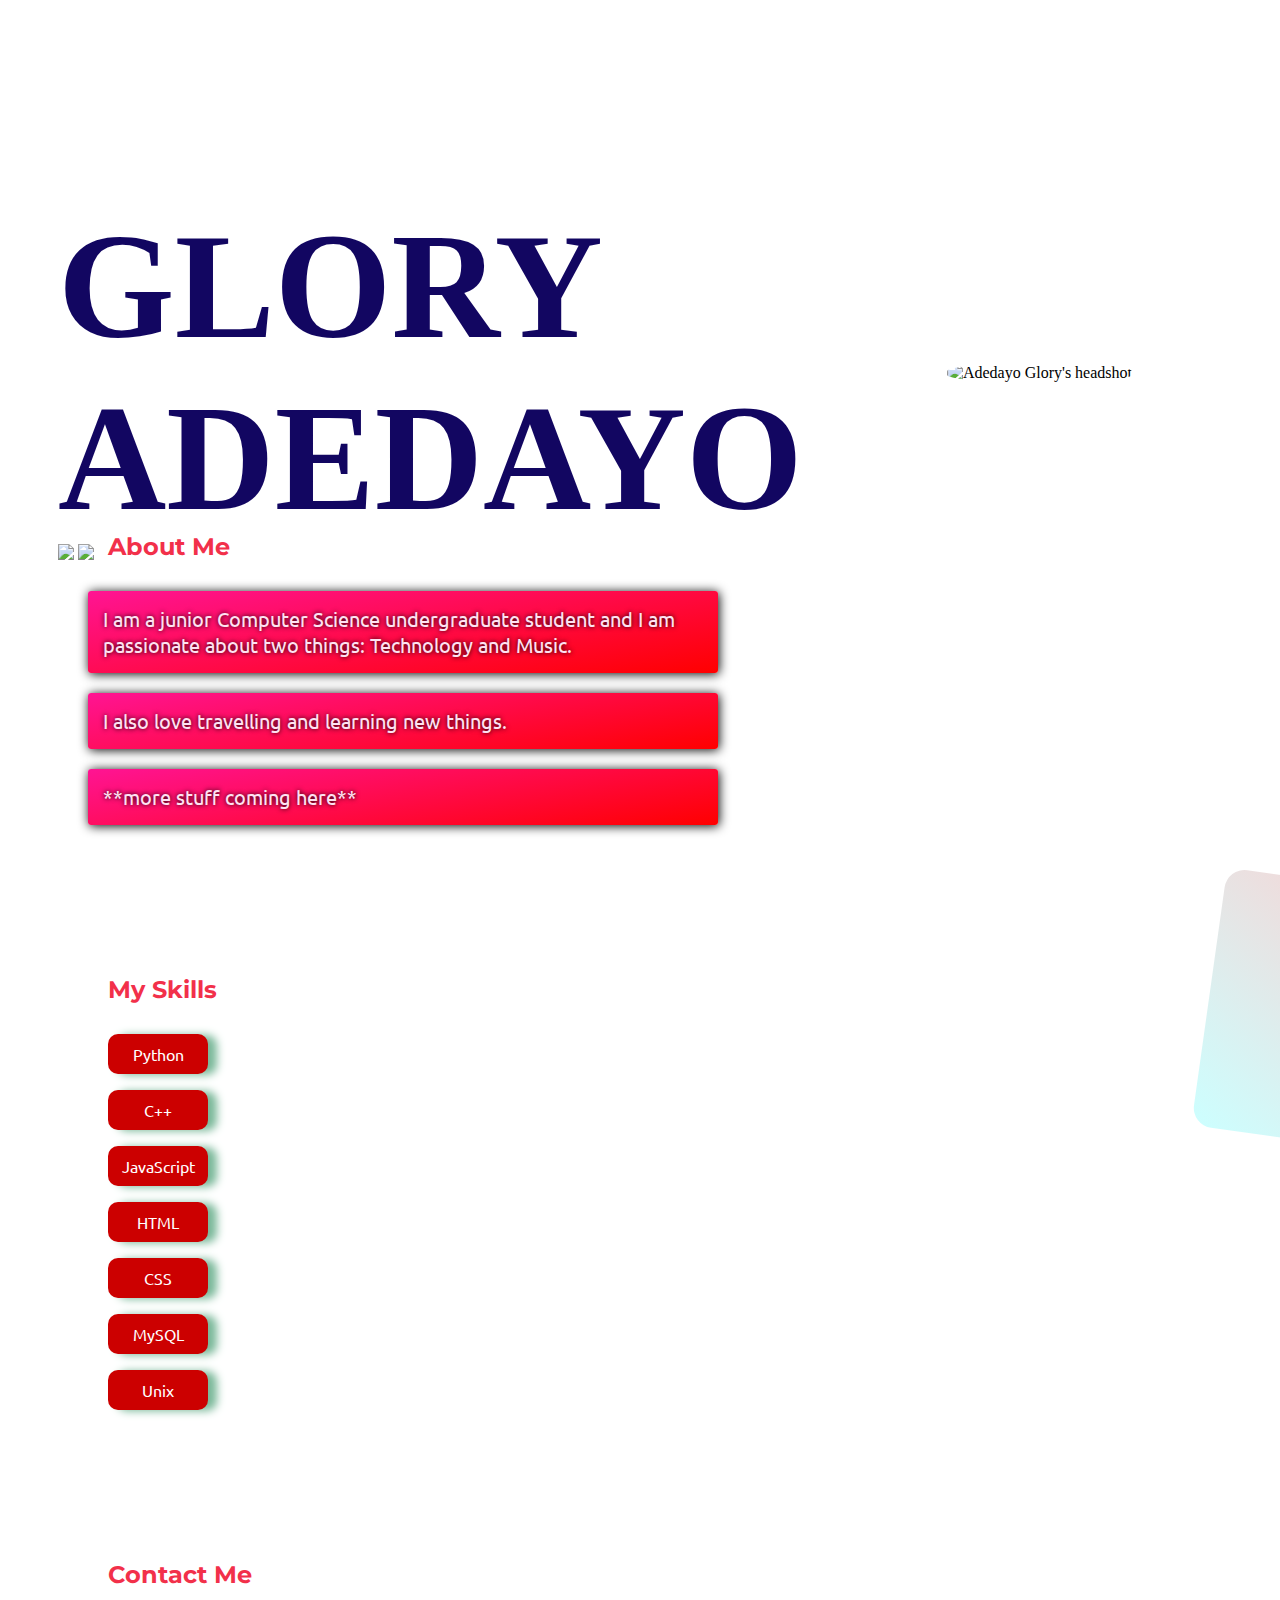
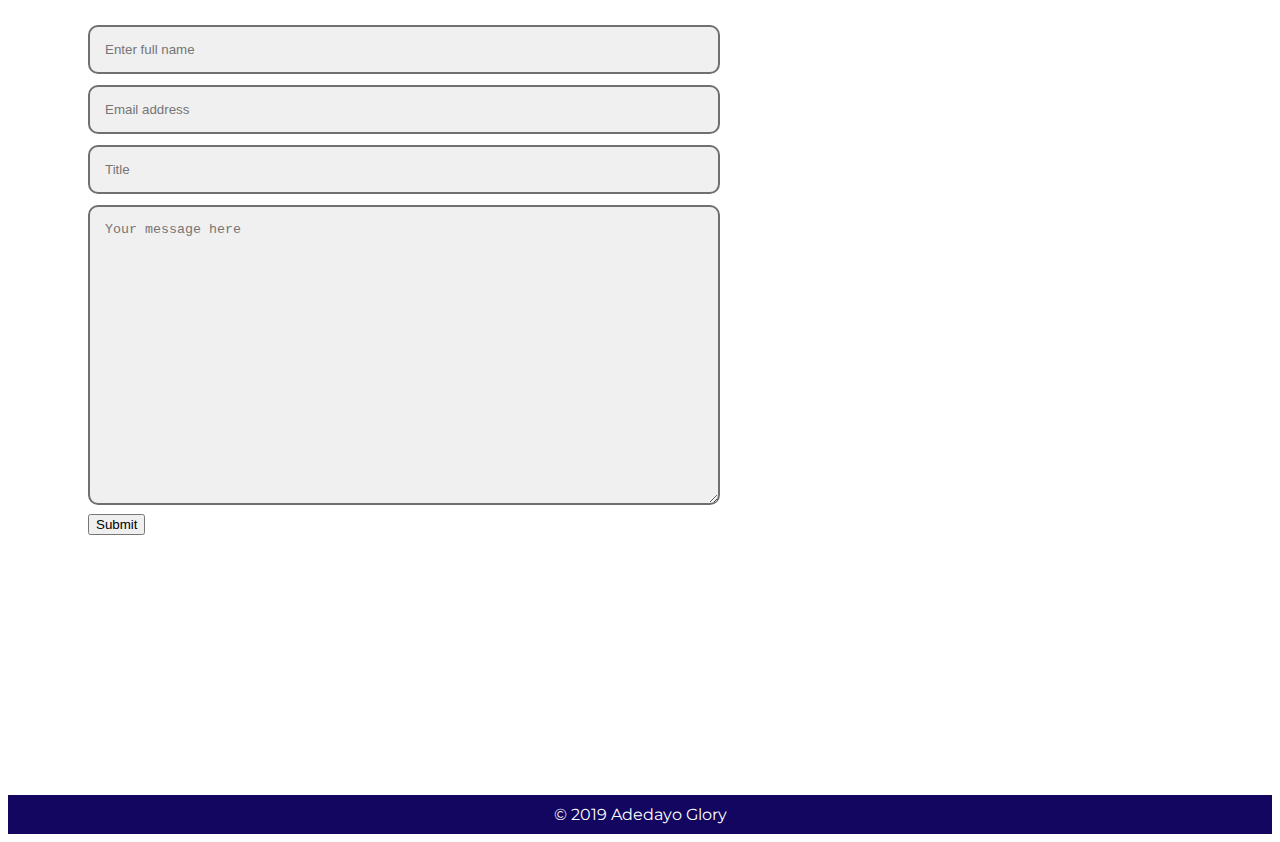
==== index.html @ 06751ed7 "Add files via upload" ====
<!DOCTYPE html>
<html lang="en" >
<head>
  <meta charset="UTF-8">
  <title>aboutMe</title>
  <link rel="stylesheet" href="./style.css">

</head>
<body>
<!-- partial:index.partial.html -->
<strong><h1>Glory Adedayo</h1></strong>
<div class="intro">
  <a href="https://www.linkedin.com/in/glory-adedayo/"><img width= 50px src="https://cdn3.iconfinder.com/data/icons/social-icons-5/606/LinkedIn.png"></a>
  <a><img width= 55px src="https://github.githubassets.com/images/modules/logos_page/GitHub-Mark.png"> </a>
 </div>

<p class="me">
<img width= 400px class="me" src="https://lh3.googleusercontent.com/[base64]s943-no" alt="Adedayo Glory's headshot"> </p>

<div class="about">
  <h2>About Me</h2>
  <p class="box1"> I am a junior Computer Science undergraduate student and I am passionate about two things: Technology and Music.</p>
  <p class="box1">I also love travelling and learning new things.</p>
  <p class="box1">**more stuff coming here**</p>
  
  <h2>My Skills</h2>
  <div class="list_skills">
  <p class="skills"> Python</p>
    <p class="skills">C++</p>
   
    <p class="skills">JavaScript</p>
  
    <p class="skills">HTML</p>
  
    <p class="skills">CSS</p>
 
    <p class="skills">MySQL</p>
  
    <p class="skills">Unix</p>
  </div>
</div>
<div class="contact">
  <h2>Contact Me</h2>
<form >
  <input type="text" name="Name" placeholder="Enter full name" required><br>
  <input type="email" placeholder="Email address" required><br>
  <input type="text" placeholder="Title"><br>
  <textarea type="text" style="height: 300px;" placeholder="Your message here" required></textarea>
  <div class="submit_">
  <button type="submit" action="submit">Submit</button>
  </div>
</form>
</div>
<div class=fun>Fun Fact About Me</div>
<footer>&copy; 2019 Adedayo Glory</footer>
<!-- partial -->
  
</body>
</html>
---- style.css ----
@import url('https://fonts.googleapis.com/css?family=Ubuntu&display=swap');
@import url('https://fonts.googleapis.com/css?family=Montserrat&display=swap');

body{
  background: url("https://cdn-media-1.freecodecamp.org/imgr/MJAkxbh.png")
}
.intro{
  margin: 0px 0px 0px 50px;
}

.skills:hover {
  transform: scale(1.1);
}

h1:hover {
  text-shadow: 1px 1px 10px hsl(0, 30%, 60%);
}

h1{
  width: 150px;
  text-transform: uppercase;
  margin: 200px 0px 0px 50px;
  font-family: "Playfair Display";
  font-size: 150px;
  color: #120661;
  animation-name: welcome;
  animation-duration: 10s;
  animation-iteration-count: infinite;
}

@keyframes welcome{
  0%{
    opacity: 0.85;
  }
  50%{
    transform: translateY(-30px) scale(1.1);
    opacity: 1.0;
  }
  100%{
    opacity: 0.85;
  }
}

h2{
  font-family: 'Montserrat', cursive;
  color: #f2304a;
  margin: 150px 0px 30px 100px;
}

.box1{
  color: #FFE2F2;
  width: 600px;
  height: 100%;
  background-image: linear-gradient(-10deg, red, #FF1493);
  padding: 15px;
  box-shadow: 1px 1px 11px black;
  margin: 10px 0px 20px 80px;  
  font-family: 'Ubuntu', monospace;
  font-size: 20px;
  text-shadow: 0px 0px 5px black;
  border-radius: 3px;
}

input[type = "text"],input[type = "email"],textarea{
  width:50%;
  background-color: #f0f0f0;
  color:#000;
  border: 2px solid #707070;
  box-sizing: border-box;
  padding: 15px;
  margin-bottom: 5px;
  border-radius: 10px;
  margin-top: 6px;
  margin-left: 80px;
  resize: vertical;
}

.submit_{
  margin-left: 80px;
}

.me{
  text-align: right;
  margin-right: 70px;
  margin-left: 400px;
  margin-top: -200px;
  border-radius: 40%;
  //box-shadow: 0px 0px 5px black; //#FF1493;
}

.skills{
  background-color: hsl(0, 100%, 40%);
  color: white;
  width: 80px;
  height: 100%;
  padding: 10px;
  text-align: center;
  font-family: Ubuntu;
  margin-left: 100px;
  border-radius: 10px;
  box-shadow: 9px 1px 9px hsl(150, 30%, 60%);
  }

.fun{
  border-radius: 20px;
  width: 250px;
  height: 240px;
  position: relative;
  left: 1200px;
  bottom: 1250px;
  background: linear-gradient(35deg, #CCFFFF, #FFCCCC);
  transform: rotate(8deg);
  animation-name: trial;
  animation-duration: 4s;
  animation-iteration-count: infinite;
  color: red;
  font-family: Ubuntu;
  text-align: center;
  padding: 10px;
}

@keyframes trial{
  50% {
    transform: rotate(-16deg);
  }
}


footer{
  background-color: #120661;
  color: white;
  text-align: center;
  padding: 10px;
  font-family: Montserrat;
}
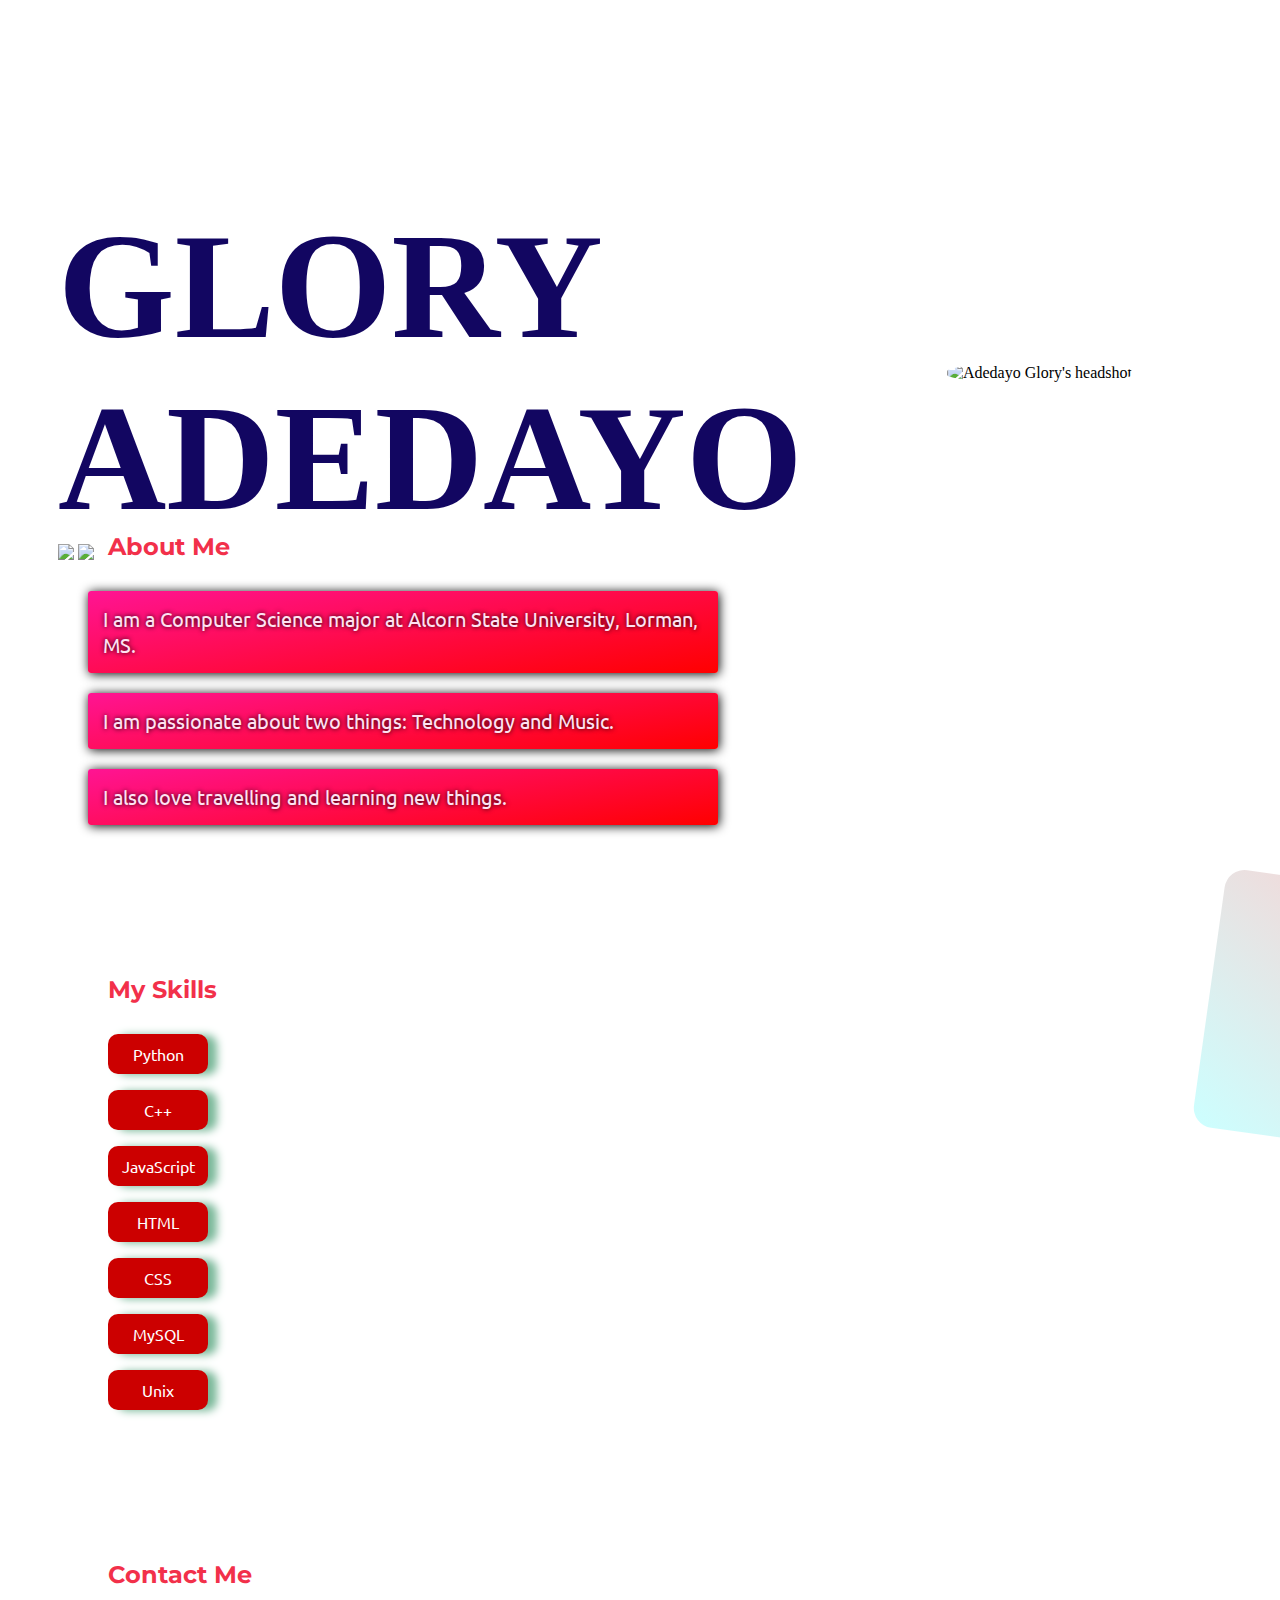
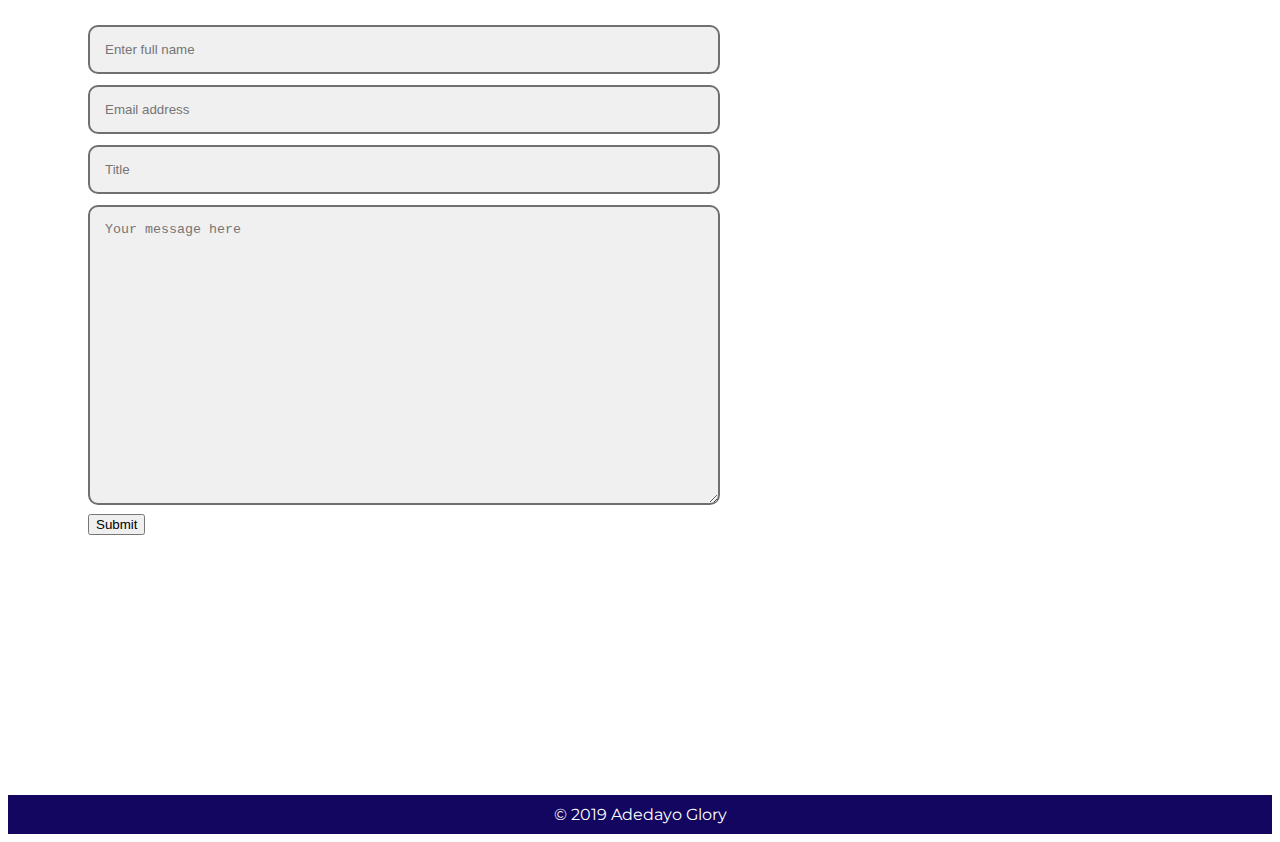
==== commit 419d4059: "Update index.html" ====
--- a/index.html
+++ b/index.html
@@ -19,9 +19,9 @@
 
 <div class="about">
   <h2>About Me</h2>
-  <p class="box1"> I am a junior Computer Science undergraduate student and I am passionate about two things: Technology and Music.</p>
+  <p class="box1"> I am a Computer Science major at Alcorn State University, Lorman, MS.</p>
+  <p class="box1">I am passionate about two things: Technology and Music.</p>
   <p class="box1">I also love travelling and learning new things.</p>
-  <p class="box1">**more stuff coming here**</p>
   
   <h2>My Skills</h2>
   <div class="list_skills">
@@ -56,4 +56,4 @@
 <!-- partial -->
   
 </body>
-</html>+</html>
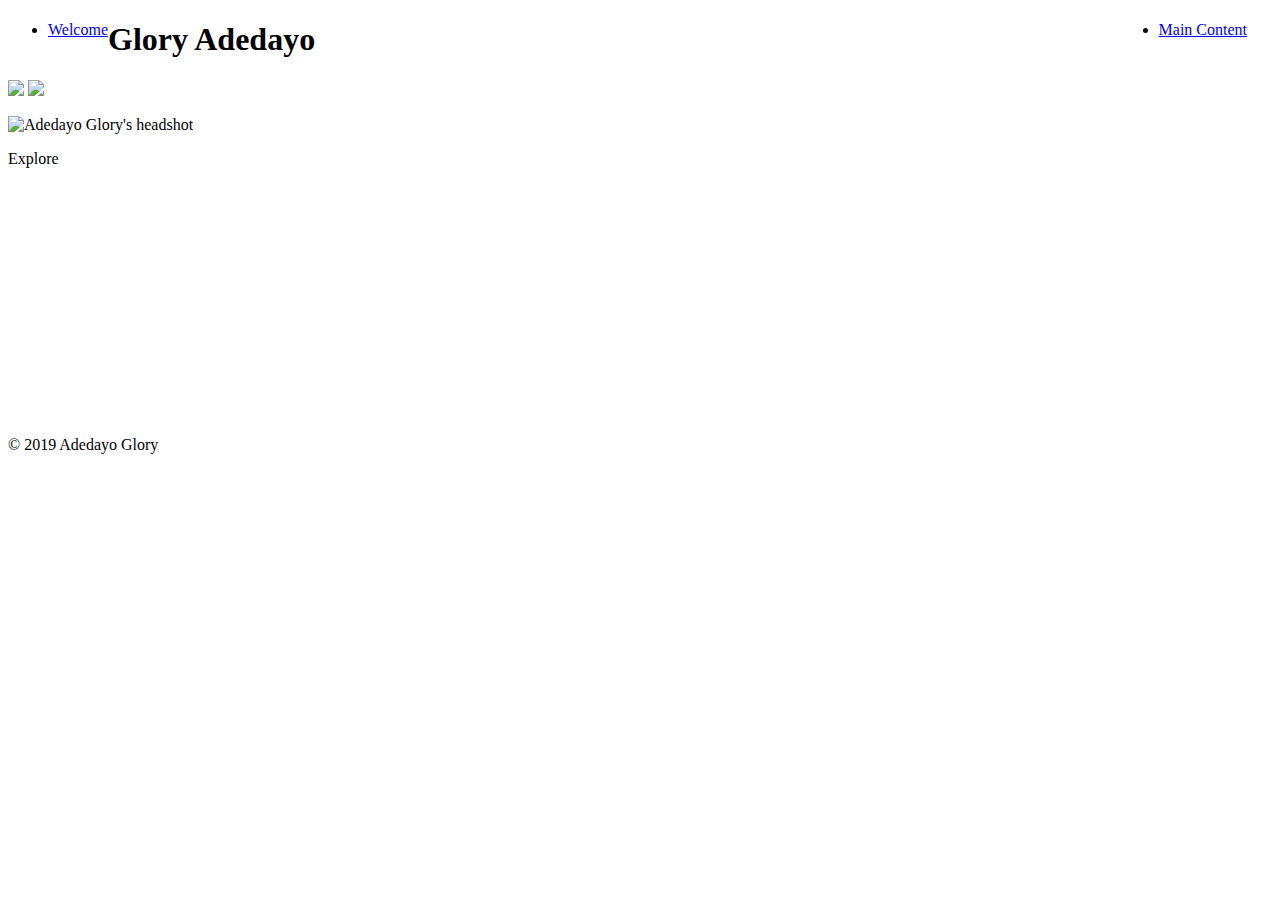
==== commit c172d795: "Update index.html" ====
--- a/index.html
+++ b/index.html
@@ -8,50 +8,39 @@
 </head>
 <body>
 <!-- partial:index.partial.html -->
+<nav class="nav-bar">
+  <ul class="nav-list">
+    <li style="float: left;"><a href="index.html"> Welcome</a></li>
+    <li style="float: right; margin-right: 25px;"><a href="about.html"> Main Content</a></li>
+  </ul>
+</nav>
+
 <strong><h1>Glory Adedayo</h1></strong>
 <div class="intro">
   <a href="https://www.linkedin.com/in/glory-adedayo/"><img width= 50px src="https://cdn3.iconfinder.com/data/icons/social-icons-5/606/LinkedIn.png"></a>
-  <a><img width= 55px src="https://github.githubassets.com/images/modules/logos_page/GitHub-Mark.png"> </a>
+  <a href="https://github.com/glory9"><img width= 55px src="https://cdn3.iconfinder.com/data/icons/free-social-icons/67/github_circle_black-512.png"></a>
  </div>
 
 <p class="me">
 <img width= 400px class="me" src="https://lh3.googleusercontent.com/[base64]s943-no" alt="Adedayo Glory's headshot"> </p>
 
-<div class="about">
-  <h2>About Me</h2>
-  <p class="box1"> I am a Computer Science major at Alcorn State University, Lorman, MS.</p>
-  <p class="box1">I am passionate about two things: Technology and Music.</p>
-  <p class="box1">I also love travelling and learning new things.</p>
-  
-  <h2>My Skills</h2>
-  <div class="list_skills">
-  <p class="skills"> Python</p>
-    <p class="skills">C++</p>
-   
-    <p class="skills">JavaScript</p>
-  
-    <p class="skills">HTML</p>
-  
-    <p class="skills">CSS</p>
+<p id="explore"> Explore</p>
+  <br>
+  <br>
+  <br>
+  <br>
+  <br>
+  <br>
+  <br>
+  <br>
+  <br>
+  <br>
+  <br>
+  <br>
+  <br>
+  <br>
  
-    <p class="skills">MySQL</p>
-  
-    <p class="skills">Unix</p>
-  </div>
-</div>
-<div class="contact">
-  <h2>Contact Me</h2>
-<form >
-  <input type="text" name="Name" placeholder="Enter full name" required><br>
-  <input type="email" placeholder="Email address" required><br>
-  <input type="text" placeholder="Title"><br>
-  <textarea type="text" style="height: 300px;" placeholder="Your message here" required></textarea>
-  <div class="submit_">
-  <button type="submit" action="submit">Submit</button>
-  </div>
-</form>
-</div>
-<div class=fun>Fun Fact About Me</div>
+
 <footer>&copy; 2019 Adedayo Glory</footer>
 <!-- partial -->
   
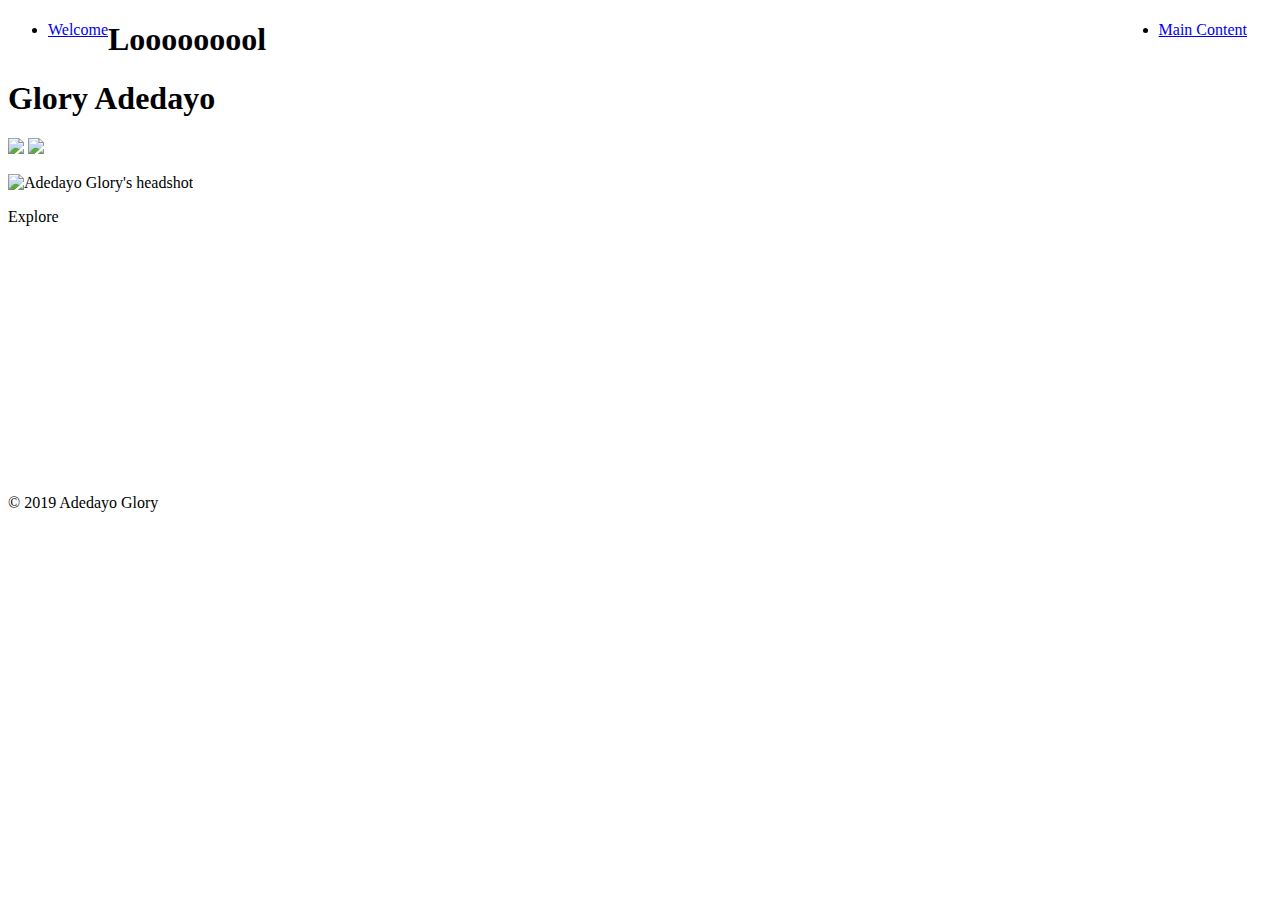
==== commit 07c0d44f: "Update index.html" ====
--- a/index.html
+++ b/index.html
@@ -14,6 +14,8 @@
     <li style="float: right; margin-right: 25px;"><a href="about.html"> Main Content</a></li>
   </ul>
 </nav>
+  
+  <h1>Looooooool</h1>
 
 <strong><h1>Glory Adedayo</h1></strong>
 <div class="intro">
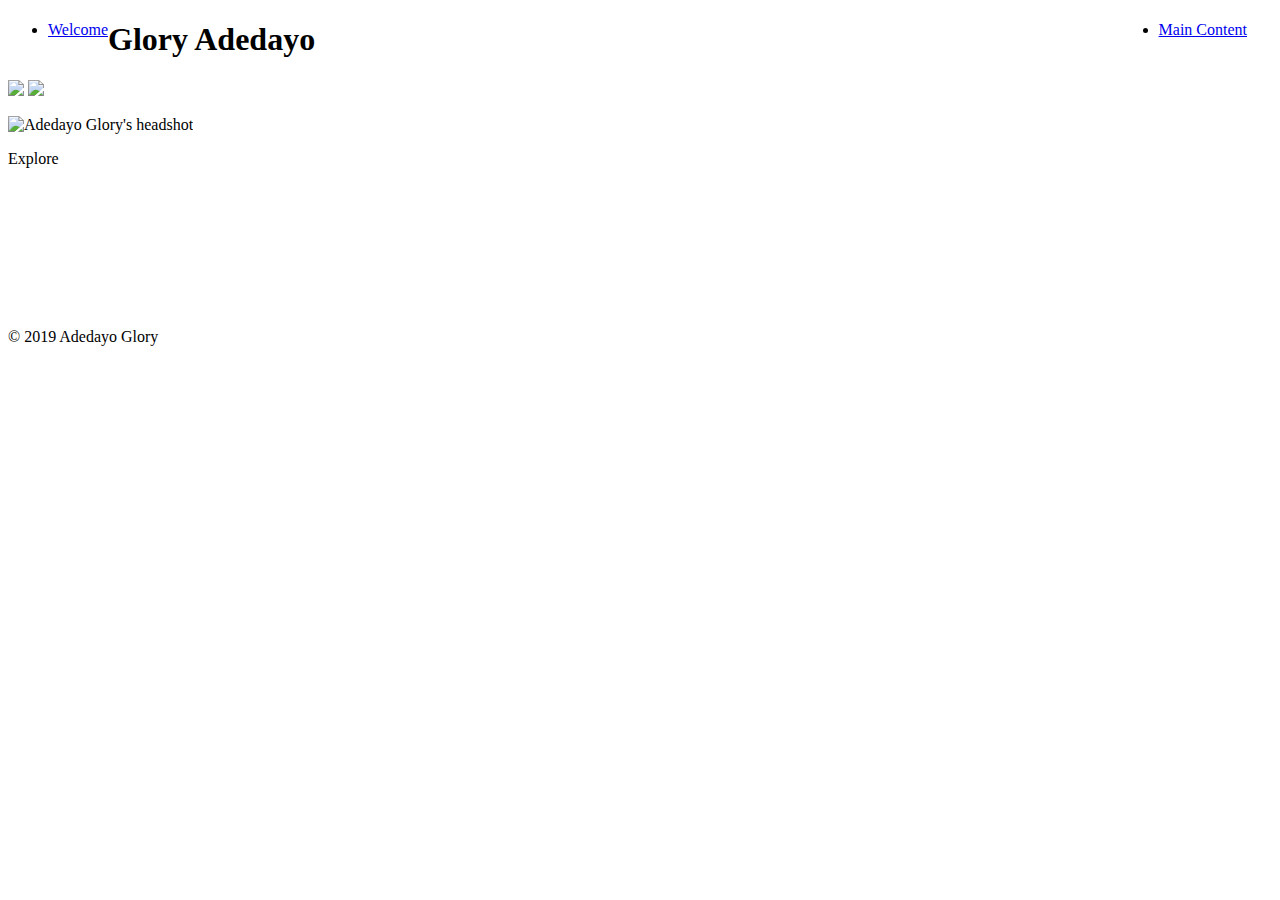
==== commit 76a13cf3: "Update index.html" ====
--- a/index.html
+++ b/index.html
@@ -15,8 +15,7 @@
   </ul>
 </nav>
   
-  <h1>Looooooool</h1>
-
+  
 <strong><h1>Glory Adedayo</h1></strong>
 <div class="intro">
   <a href="https://www.linkedin.com/in/glory-adedayo/"><img width= 50px src="https://cdn3.iconfinder.com/data/icons/social-icons-5/606/LinkedIn.png"></a>
@@ -35,12 +34,7 @@
   <br>
   <br>
   <br>
-  <br>
-  <br>
-  <br>
-  <br>
-  <br>
-  <br>
+ 
  
 
 <footer>&copy; 2019 Adedayo Glory</footer>
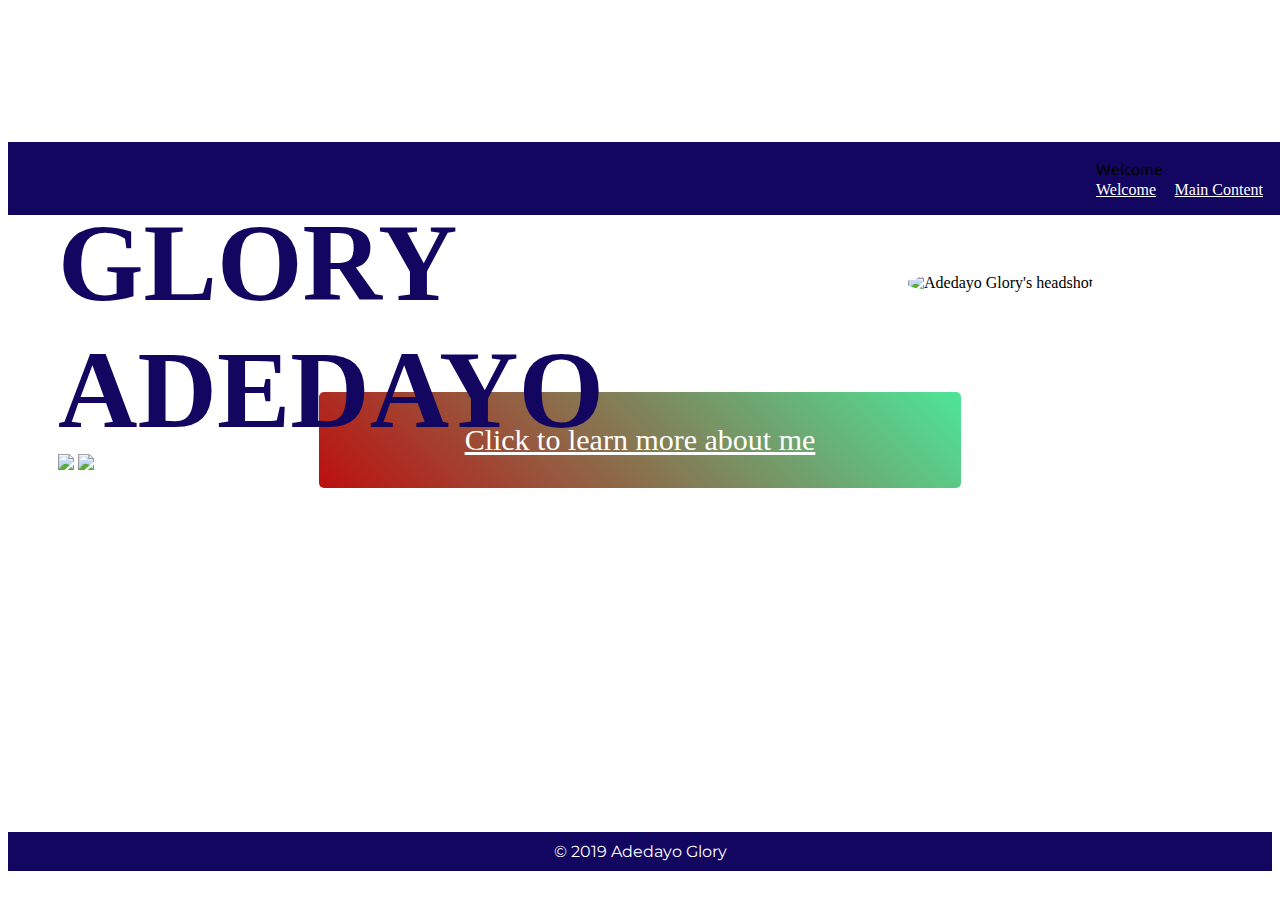
==== commit 01c1a2b3: "Update index.html" ====
--- a/index.html
+++ b/index.html
@@ -8,8 +8,10 @@
 </head>
 <body>
 <!-- partial:index.partial.html -->
-<nav class="nav-bar">
+
+  <nav class="nav-bar">
   <ul class="nav-list">
+    <li> Welcome</li>
     <li style="float: left;"><a href="index.html"> Welcome</a></li>
     <li style="float: right; margin-right: 25px;"><a href="about.html"> Main Content</a></li>
   </ul>
@@ -25,7 +27,7 @@
 <p class="me">
 <img width= 400px class="me" src="https://lh3.googleusercontent.com/[base64]s943-no" alt="Adedayo Glory's headshot"> </p>
 
-<p id="explore"> Explore</p>
+<div class="link"><p><a id="explore" href="about.html"> Click to learn more about me</a></p></div>
   <br>
   <br>
   <br>
@@ -38,6 +40,7 @@
  
 
 <footer>&copy; 2019 Adedayo Glory</footer>
+  
 <!-- partial -->
   
 </body>
--- a/style.css
+++ b/style.css
@@ -0,0 +1,236 @@
+@import url('https://fonts.googleapis.com/css?family=Ubuntu&display=swap');
+@import url('https://fonts.googleapis.com/css?family=Montserrat&display=swap');
+
+body{
+  background: url("https://cdn-media-1.freecodecamp.org/imgr/MJAkxbh.png");
+}
+
+.about{
+  margin-left: 120px;
+  margin-top: -50px;
+}
+
+nav{
+  background-color: #120661;
+  height: auto;
+  font-family: Ubuntu;
+  position: fixed;
+  width: 100%;
+  bottom: 685px;
+  z-index: 2;
+}
+
+a{
+  color: white;
+  font-family: cursive;
+}
+
+ul{
+  list-style: none;
+  float: right;
+  width: 15%;
+}
+
+.intro{
+  margin: 0px 0px 0px 50px;
+  max-width: 120px;
+}
+
+img:hover{
+  transform: scale(1.05);
+}
+
+.skills:hover {
+  transform: scale(1.1);
+}
+
+h1:hover {
+  text-shadow: 1px 1px 10px hsl(0, 30%, 60%);
+}
+
+h1{
+  width: 150px;
+  text-transform: uppercase;
+  margin: 200px 0px 0px 50px;
+  font-family: "Playfair Display";
+  font-size: 110px;
+  color: #120661;
+  animation-name: welcome;
+  animation-duration: 10s;
+  animation-iteration-count: infinite;
+}
+
+@keyframes welcome{
+  0%{
+    opacity: 0.85;
+  }
+  50%{
+    transform: translateY(-30px) scale(1.1);
+    opacity: 1.0;
+  }
+  100%{
+    opacity: 0.85;
+  }
+}
+
+h2{
+  font-family: 'Montserrat', cursive;
+  color: #f2304a;
+  margin: 150px 0px 30px 100px;
+}
+
+.box1{
+  color: #FFE2F2;
+  width: 600px;
+  height: 100%;
+  background-image: linear-gradient(-10deg, red, #FF1493);
+  padding: 15px;
+  box-shadow: 1px 1px 11px black;
+  margin: 10px 0px 20px 80px;  
+  font-family: 'Ubuntu', monospace;
+  font-size: 20px;
+  text-shadow: 0px 0px 5px black;
+  border-radius: 3px;
+}
+
+input[type = "text"],input[type = "email"],textarea{
+  width:50%;
+  background-color: #f0f0f0;
+  color:#000;
+  border: 2px solid #707070;
+  padding: 15px;
+  margin-bottom: 5px;
+  border-radius: 10px;
+  margin-top: 6px;
+  margin-left: 80px;
+}
+
+.submit_{
+  margin-left: 80px;
+}
+
+.me{
+  margin-right: 70px;
+  margin-left: 450px;
+  margin-top: -200px;
+  border-radius: 40%;
+}
+
+.me-in-about-page{
+  margin: 60px auto auto auto;
+  border-radius: 41%;
+  min-width: 220px;
+  max-width: 400px;
+}
+
+.skills{
+  background-color: hsl(0, 100%, 40%);
+  color: white;
+  width: 6vw;
+  height: auto;
+  padding: 10px;
+  text-align: center;
+  font-family: Ubuntu;
+  margin-left: 100px;
+  border-radius: 10px;
+  box-shadow: 9px 1px 9px hsl(150, 30%, 60%);
+  }
+
+.list-skills{
+  display: grid;
+  grid-template-columns: auto auto auto auto;
+  grid-template-rows: auto auto;
+  grid-gap: 10px 1px;
+  justify-items: center;
+  margin-top: 50px;
+}
+
+.fun{
+  border-radius: 20px;
+  width: 220px;
+  height: auto;
+  position: relative;
+  background: linear-gradient(35deg, #CCFFFF, #FFCCCC);
+  transform: rotate(8deg);
+  animation-name: trial;
+  animation-duration: 4s;
+  animation-iteration-count: infinite;
+  color: red;
+  font-family: Ubuntu;
+  font-size: 20px;
+  text-align: center;
+  padding: 10px;
+}
+
+@keyframes trial{
+  50% {
+    transform: rotate(-16deg);
+  }
+}
+
+footer{
+  background-color: #120661;
+  color: white;
+  text-align: center;
+  padding: 10px;
+  font-family: Montserrat;
+}
+
+#fun-fact{
+  color: hsl(150, 60%, 40%);
+  transform: bold;
+}
+
+#coursera{
+  left: 1170px;
+  bottom: 1800px;
+}
+
+#math{
+  left: 40px;
+  bottom: 580px;
+}
+
+#sat{
+  left: 1010px;
+  bottom: 1570px;
+  width: 450px;
+}
+
+.contact{
+  margin: 0 auto;
+  margin-top: 550px;
+  text-align: center;
+}
+
+.link{
+  background: yellow;
+  padding: 1px;
+  border-radius: 5px;;
+  margin: 100px auto 200px auto;
+  height: auto;
+  width: 50vw;
+  font-size: 30px;
+  background: linear-gradient(45deg, hsl(0, 85%, 40%), hsl(150, 75%, 60%));
+  text-align: center;
+  animation-name: anim;
+  animation-duration: 5s;
+  animation-iteration-count: infinite;
+  
+}
+
+.link:hover{
+  transform: scale(1.2);
+}
+
+@keyframes anim{
+  25%{
+    background: linear-gradient(90deg, hsl(0, 85%, 40%), hsl(150, 75%, 60%));;
+  }
+  50%{
+    background: linear-gradient(135deg, hsl(150, 75%, 60%), hsl(0, 85%, 40%));;
+  }
+  75%{
+    background: linear-gradient(165deg, hsl(150, 75%, 60%), hsl(0, 85%, 40%));;
+  }
+}
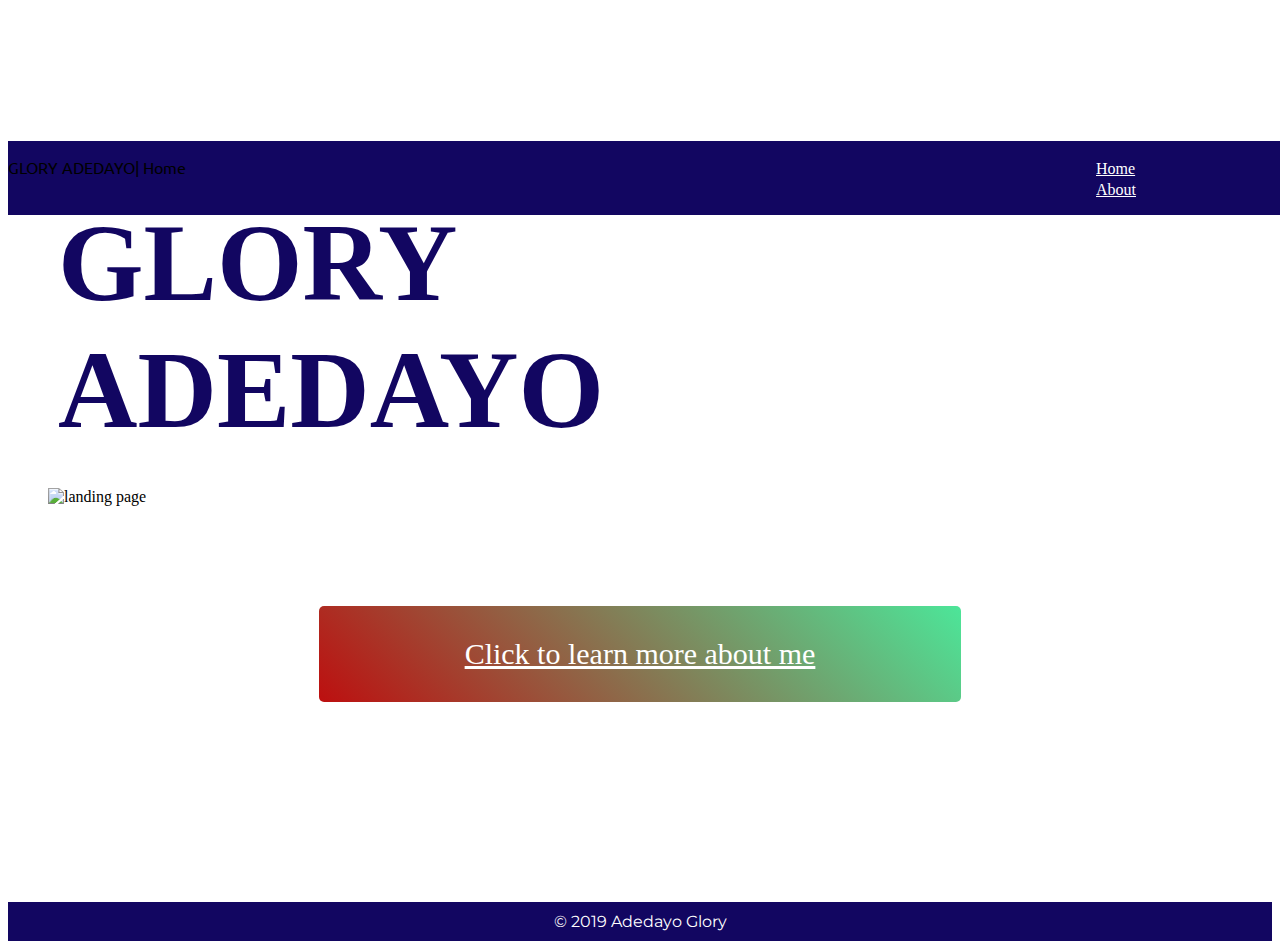
==== commit 11c17ab4: "Update index.html" ====
--- a/index.html
+++ b/index.html
@@ -2,45 +2,39 @@
 <html lang="en" >
 <head>
   <meta charset="UTF-8">
-  <title>aboutMe</title>
+  <title>Glory Adedayo</title>
   <link rel="stylesheet" href="./style.css">
 
 </head>
 <body>
 <!-- partial:index.partial.html -->
-
-  <nav class="nav-bar">
+<nav class="nav-bar">
+  <p style="float: left;"> GLORY ADEDAYO| Home</p>
   <ul class="nav-list">
-    <li> Welcome</li>
-    <li style="float: left;"><a href="index.html"> Welcome</a></li>
-    <li style="float: right; margin-right: 25px;"><a href="about.html"> Main Content</a></li>
+    <li><a href="index.html">Home</a></li>
+    <li><a href="about.html"> About</a></li>
   </ul>
 </nav>
   
   
 <strong><h1>Glory Adedayo</h1></strong>
+    
 <div class="intro">
-  <a href="https://www.linkedin.com/in/glory-adedayo/"><img width= 50px src="https://cdn3.iconfinder.com/data/icons/social-icons-5/606/LinkedIn.png"></a>
-  <a href="https://github.com/glory9"><img width= 55px src="https://cdn3.iconfinder.com/data/icons/free-social-icons/67/github_circle_black-512.png"></a>
+  <a id="intro-items" href="https://www.linkedin.com/in/glory-adedayo/" target="_blank">LinkedIn</a>
+  <a id="intro-items" href="https://github.com/glory9" target="_blank">GitHub</a>
  </div>
 
-<p class="me">
-<img width= 400px class="me" src="https://lh3.googleusercontent.com/[base64]s943-no" alt="Adedayo Glory's headshot"> </p>
+<figure>
+  <img style="max-width: 80%" src="https://www.elsetge.cat/myimg/f/160-1600491_autodesk-wallpaper-website-background.jpg" alt="landing page" />
+</figure>
 
 <div class="link"><p><a id="explore" href="about.html"> Click to learn more about me</a></p></div>
-  <br>
-  <br>
-  <br>
-  <br>
-  <br>
-  <br>
-  <br>
-  <br>
+
+
  
  
 
 <footer>&copy; 2019 Adedayo Glory</footer>
-  
 <!-- partial -->
   
 </body>
